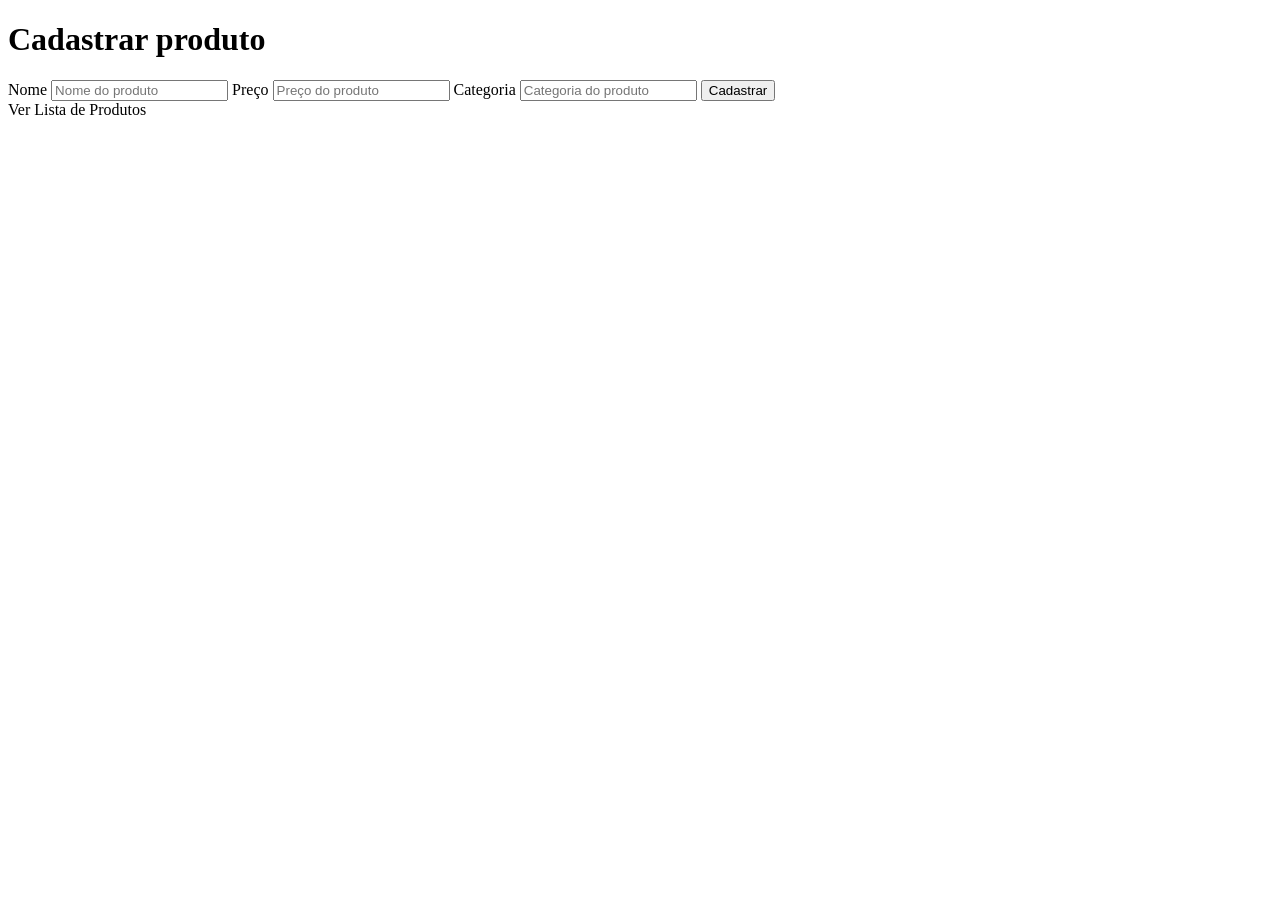
==== semestre2/ThymeLeaf/cadastro-produto/target/classes/templates/cadastrar.html @ 8cffb338 "Adding the class project - thymeleaf revision" ====
<!doctype html>
<html xmlns:th="http://thymeleaf.org" lang="pt-BR">
<head>
    <meta charset="UTF-8">
    <meta name="viewport" content="width=device-width, initial-scale=1">
    <title>Cadastrar produto</title>
    <link rel="stylesheet" href="style.css">
</head>
<body>
    <main>
        <div class="conteiner">
            <h1>Cadastrar produto</h1>
            <form th:action="@{/cadastrar}" th:object="${produto}" method="post">
                <label for="nome">Nome</label>
                <input type="text" th:field="*{nome}" placeholder="Nome do produto">
                <label for="preco">Preço</label>
                <input type="text" th:field="*{preco}" placeholder="Preço do produto">
                <label for="categoria">Categoria</label>
                <input type="text" th:field="*{categoria}" placeholder="Categoria do produto">
                <button type="submit">Cadastrar</button>
            </form>
            <a th:href="@{/lista}">Ver Lista de Produtos</a>
        </div>
    </main>
</body>
</html>
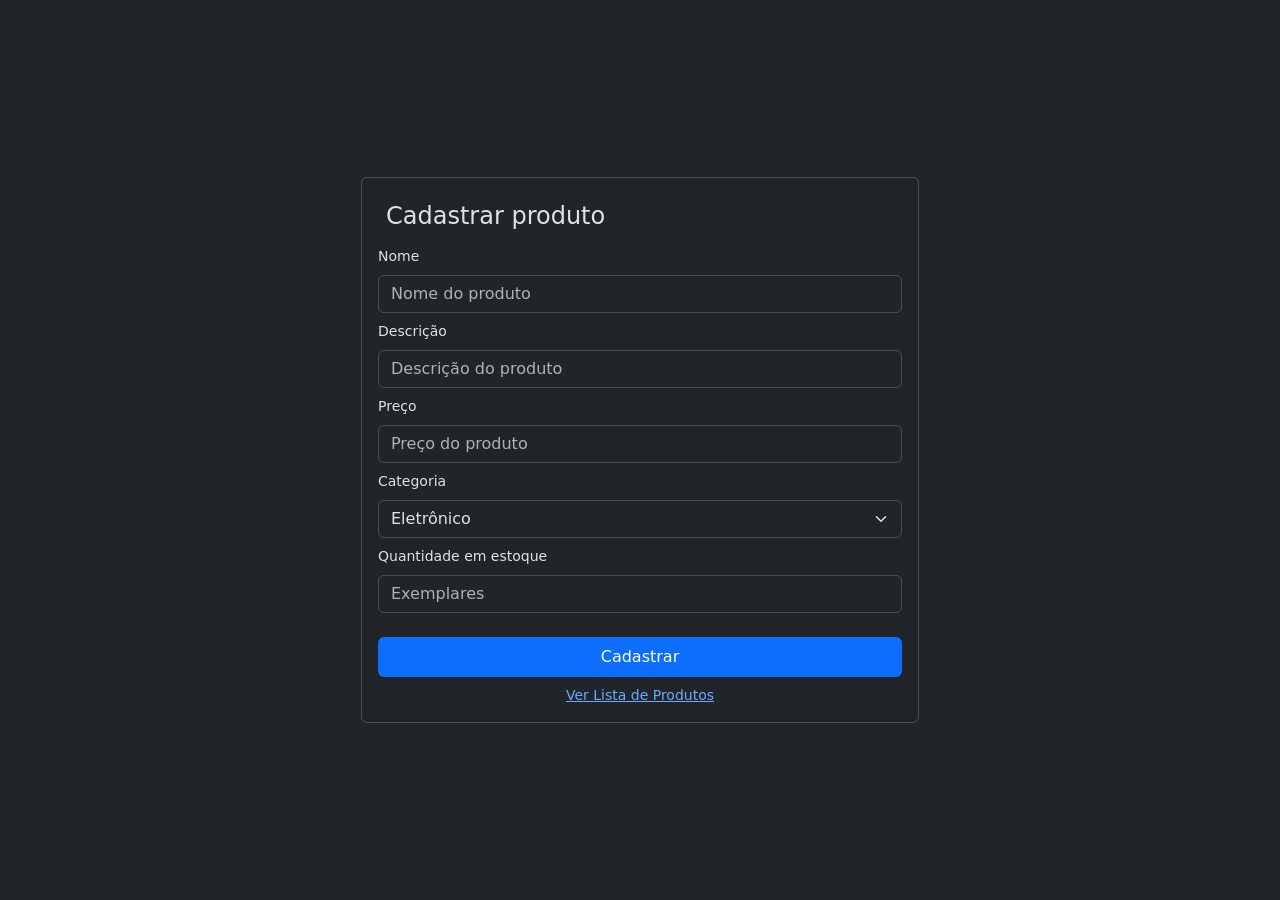
==== commit ffa7b113: "Making the changes in project" ====
--- a/semestre2/ThymeLeaf/cadastro-produto/target/classes/templates/cadastrar.html
+++ b/semestre2/ThymeLeaf/cadastro-produto/target/classes/templates/cadastrar.html
@@ -4,23 +4,46 @@
     <meta charset="UTF-8">
     <meta name="viewport" content="width=device-width, initial-scale=1">
     <title>Cadastrar produto</title>
+    <link href="https://cdn.jsdelivr.net/npm/bootstrap@5.3.8/dist/css/bootstrap.min.css" rel="stylesheet" integrity="sha384-sRIl4kxILFvY47J16cr9ZwB07vP4J8+LH7qKQnuqkuIAvNWLzeN8tE5YBujZqJLB" crossorigin="anonymous">
     <link rel="stylesheet" href="style.css">
 </head>
-<body>
+<body data-bs-theme="dark">
     <main>
-        <div class="conteiner">
-            <h1>Cadastrar produto</h1>
-            <form th:action="@{/cadastrar}" th:object="${produto}" method="post">
-                <label for="nome">Nome</label>
-                <input type="text" th:field="*{nome}" placeholder="Nome do produto">
-                <label for="preco">Preço</label>
-                <input type="text" th:field="*{preco}" placeholder="Preço do produto">
-                <label for="categoria">Categoria</label>
-                <input type="text" th:field="*{categoria}" placeholder="Categoria do produto">
-                <button type="submit">Cadastrar</button>
+        <section class="container-md d-flex justify-content-center align-items-center w-100 vh-100">
+            <form th:action="@{/cadastrar}" th:object="${produto}" method="post" class="w-50 d-flex flex-column p-3 rounded border small">
+                <h4 class="p-2">Cadastrar produto</h4>
+                <div class="mb-2">
+                    <label for="nome" class="form-label ">Nome</label>
+                    <input type="text" th:field="*{nome}" placeholder="Nome do produto" class="form-control">
+                </div>
+                <div class="mb-2">
+                    <label for="descricao" class="form-label">Descrição</label>
+                    <input type="text" th:field="*{descricao}" placeholder="Descrição do produto" class="form-control">
+                </div>
+                <div class="mb-2">
+                    <label for="preco" class="form-label">Preço</label>
+                    <input type="number" th:field="*{preco}" step="00.01" placeholder="Preço do produto" class="form-control">
+                    <span th:if="*{preco} == 0 ? 'Uai 1': 'Uai 2'"></span>
+                </div>
+                <div class="mb-2">
+                    <label for="categoria" class="form-label">Categoria</label>
+                    <select th:field="*{categoria}" class="form-select">
+                        <option selected value="Eletrônico">Eletrônico</option>
+                        <option value="Vestuário">Vestuário</option>
+                        <option value="Vestuário">Alimento</option>
+                        <option value="Outros">Outros</option>
+                    </select>
+                </div>
+                <div class="mb-2">
+                    <label for="estoque" class="form-label">Quantidade em estoque</label>
+                    <input type="number" th:field="*{estoque}" placeholder="Exemplares" class="form-control">
+                </div>
+                <button type="submit" class="p-2 mt-3 mb-2 btn btn-primary rounded border border-0">Cadastrar</button>
+                <a th:href="@{/lista}" class="text-center">Ver Lista de Produtos</a>
             </form>
-            <a th:href="@{/lista}">Ver Lista de Produtos</a>
-        </div>
+        </section>
     </main>
+    <script src="https://cdn.jsdelivr.net/npm/bootstrap@5.3.8/dist/js/bootstrap.bundle.min.js" integrity="sha384-YUe2LzmiqMDlrzKO8jPRGLKTQMjGxSFGKxf6hXbgTerSM8eNvjxoJFmFIXuIOYv" crossorigin="anonymous"></script>
+
 </body>
 </html>
